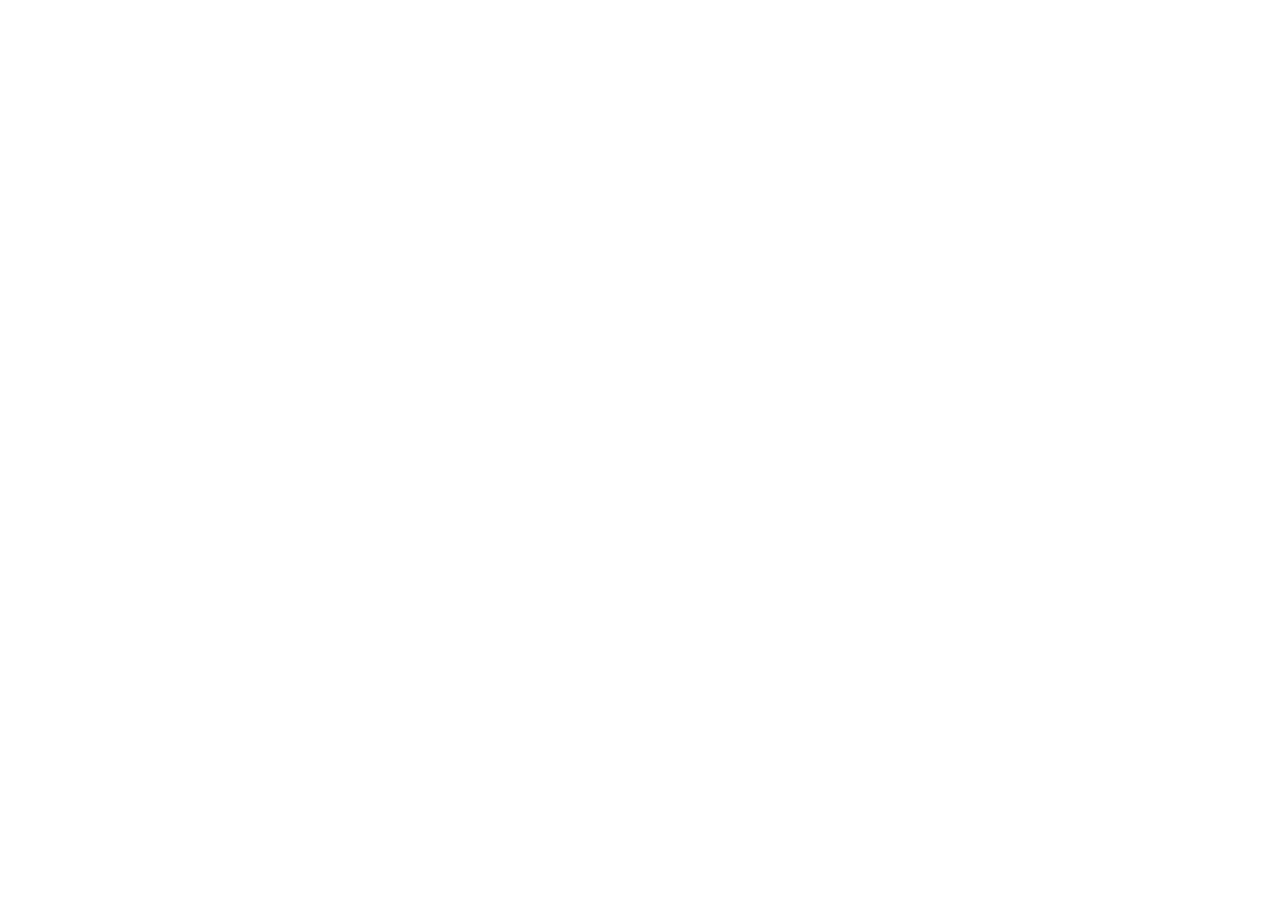
==== test1.html @ 98981c4e "First Version" ====
<!DOCTYPE html>
<html lang="en">
<head>
    <meta charset="UTF-8">
    <meta name="viewport" content="width=device-width, initial-scale=1.0">
    <title>Page Title</title>
</head>
<body>
   
</body>
</html>
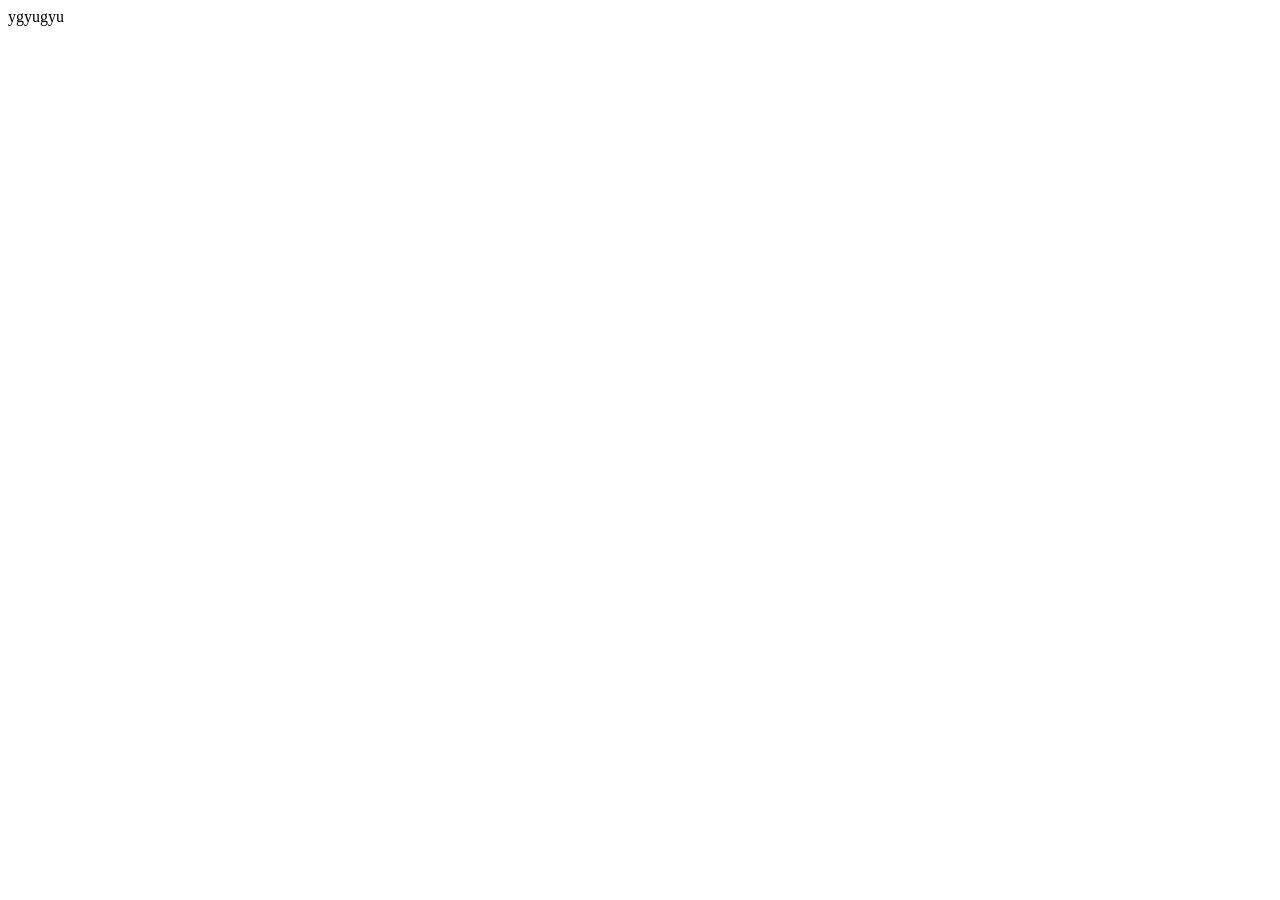
==== commit 2636af54: "test" ====
--- a/test1.html
+++ b/test1.html
@@ -6,6 +6,6 @@
     <title>Page Title</title>
 </head>
 <body>
-   
+   ygyugyu
 </body>
 </html>
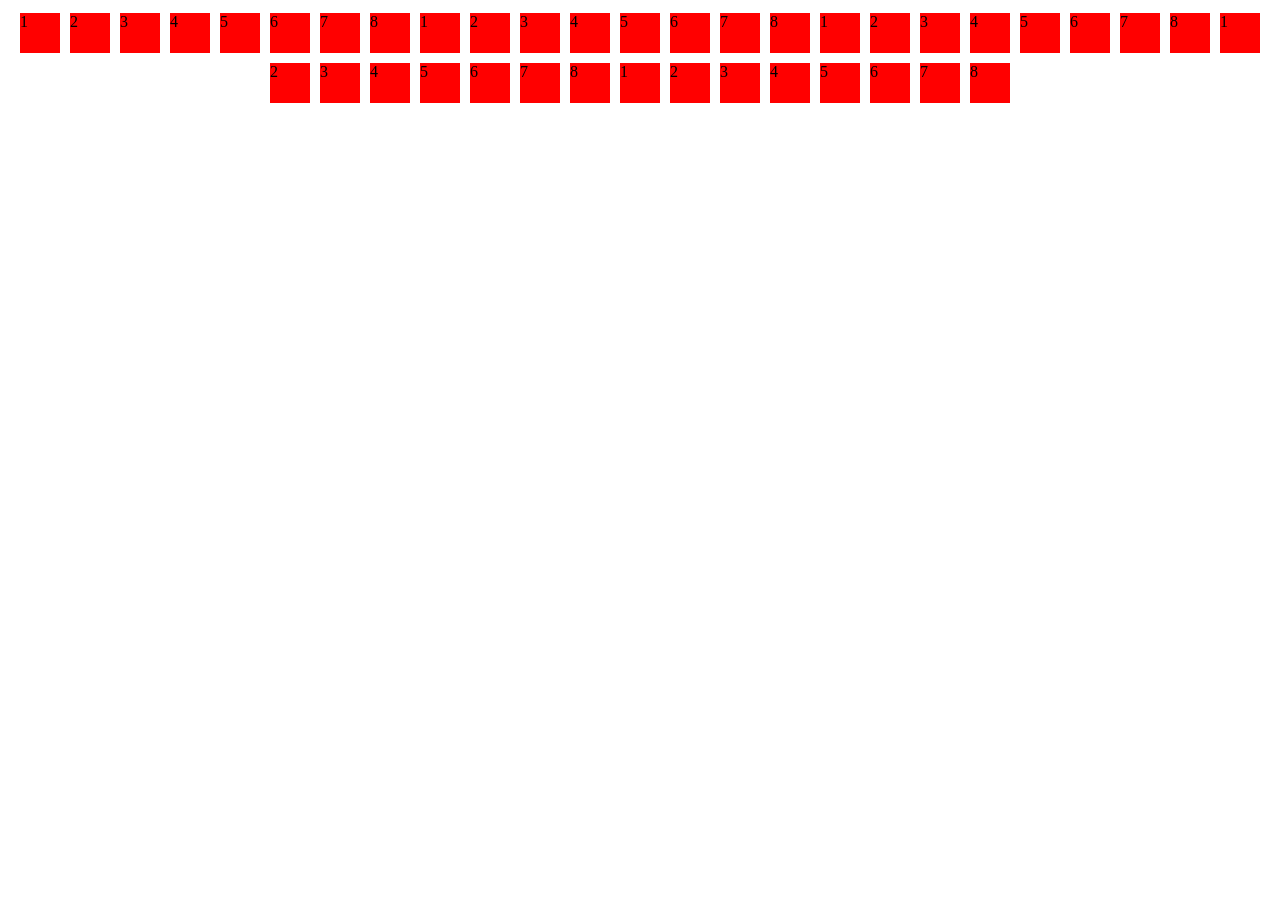
==== commit 121db308: "test" ====
--- a/test1.html
+++ b/test1.html
@@ -3,9 +3,51 @@
 <head>
     <meta charset="UTF-8">
     <meta name="viewport" content="width=device-width, initial-scale=1.0">
-    <title>Page Title</title>
+    <title>Meh</title>
+    <link rel="stylesheet" href="styles.css">
 </head>
 <body>
-   ygyugyu
+<div class="main">
+    <div class="child">1</div>
+    <div class="child">2</div>
+    <div class="child">3</div>
+    <div class="child">4</div>
+    <div class="child">5</div>
+    <div class="child">6</div>
+    <div class="child">7</div>
+    <div class="child">8</div>
+    <div class="child">1</div>
+    <div class="child">2</div>
+    <div class="child">3</div>
+    <div class="child">4</div>
+    <div class="child">5</div>
+    <div class="child">6</div>
+    <div class="child">7</div>
+    <div class="child">8</div>
+    <div class="child">1</div>
+    <div class="child">2</div>
+    <div class="child">3</div>
+    <div class="child">4</div>
+    <div class="child">5</div>
+    <div class="child">6</div>
+    <div class="child">7</div>
+    <div class="child">8</div>
+    <div class="child">1</div>
+    <div class="child">2</div>
+    <div class="child">3</div>
+    <div class="child">4</div>
+    <div class="child">5</div>
+    <div class="child">6</div>
+    <div class="child">7</div>
+    <div class="child">8</div>
+    <div class="child">1</div>
+    <div class="child">2</div>
+    <div class="child">3</div>
+    <div class="child">4</div>
+    <div class="child">5</div>
+    <div class="child">6</div>
+    <div class="child">7</div>
+    <div class="child">8</div>
+</div>
 </body>
 </html>
--- a/styles.css
+++ b/styles.css
@@ -0,0 +1,16 @@
+.main{
+    display: flex;
+    flex-wrap: wrap;
+    justify-content: center;
+    align-items: center;
+}
+
+.child{
+    background-color: red;
+    height: 40px;
+    width: 40px;
+    margin: 5px;
+    justify-content: center;
+    align-items: center;
+    
+}
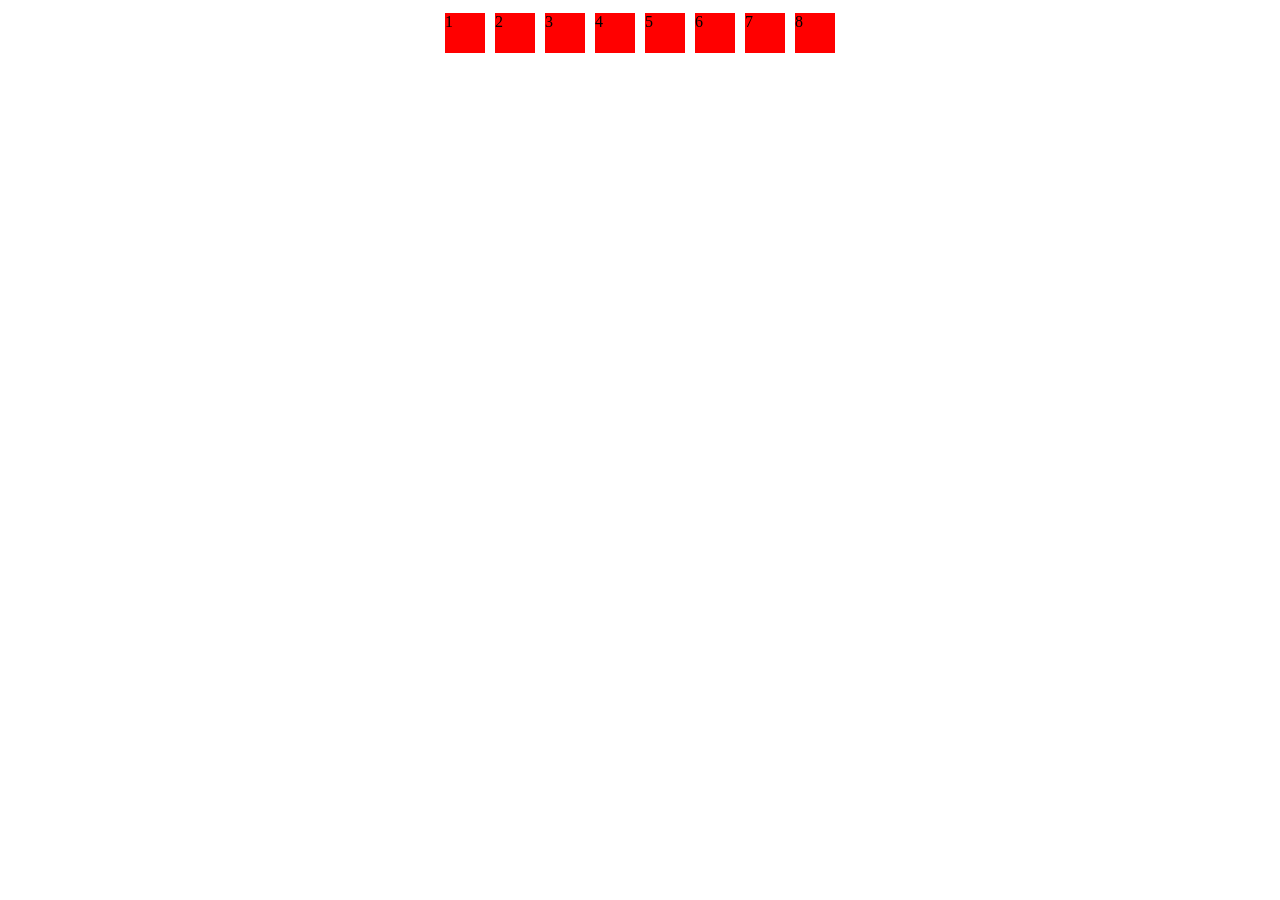
==== commit 090b83b3: "Remove duplicate child divs from test1.html Removed duplicate child divs from the HTML structure." ====
--- a/test1.html
+++ b/test1.html
@@ -16,38 +16,6 @@
     <div class="child">6</div>
     <div class="child">7</div>
     <div class="child">8</div>
-    <div class="child">1</div>
-    <div class="child">2</div>
-    <div class="child">3</div>
-    <div class="child">4</div>
-    <div class="child">5</div>
-    <div class="child">6</div>
-    <div class="child">7</div>
-    <div class="child">8</div>
-    <div class="child">1</div>
-    <div class="child">2</div>
-    <div class="child">3</div>
-    <div class="child">4</div>
-    <div class="child">5</div>
-    <div class="child">6</div>
-    <div class="child">7</div>
-    <div class="child">8</div>
-    <div class="child">1</div>
-    <div class="child">2</div>
-    <div class="child">3</div>
-    <div class="child">4</div>
-    <div class="child">5</div>
-    <div class="child">6</div>
-    <div class="child">7</div>
-    <div class="child">8</div>
-    <div class="child">1</div>
-    <div class="child">2</div>
-    <div class="child">3</div>
-    <div class="child">4</div>
-    <div class="child">5</div>
-    <div class="child">6</div>
-    <div class="child">7</div>
-    <div class="child">8</div>
 </div>
 </body>
-</html>+</html>
--- a/styles.css
+++ b/styles.css
@@ -12,5 +12,4 @@
     margin: 5px;
     justify-content: center;
     align-items: center;
-    
 }
